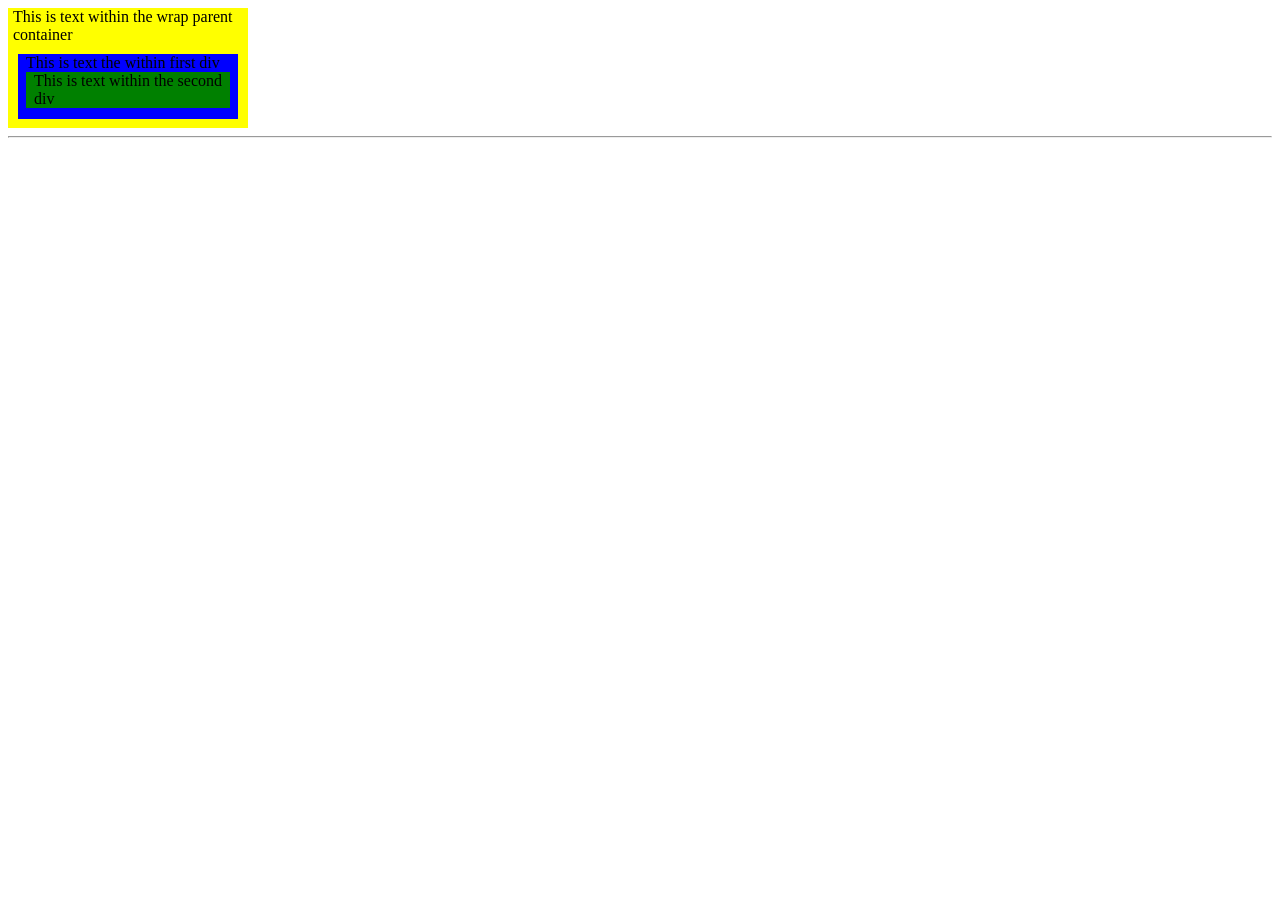
==== first.html @ b652cc58 "13:46" ====
<!DOCTYPE html>
<html lang="en">
<head>
    <meta charset="UTF-8">
    <meta http-equiv="X-UA-Compatible" content="IE=edge">
    <meta name="viewport" content="width=device-width, initial-scale=1.0">
    <title>First</title>
    <link rel="stylesheet" href="./style.css">
</head>
<body>
    <div class="con-1">
        <p>This is text within the wrap parent container</p>
        <div class="con-2">
            <p>This is text the within first div</p>
            <div class="con-3">
                <p>This is text within the second div</p>
            </div>
        </div>
    </div>
    <hr>
    <div class="tab-1">
        <table>
            <thead>
                <th><a href="Player"></a></th>
                <th><a href="Home Runs"></a></th>
                <th><a href="Team
                    
                    
                    
                    
                    "></a></th>
            </thead>
        </table>
    </div>
</body>
</html>
---- style.css ----
.con-1{
    background-color: yellow;
    width: 240px;
    height: 120px;
}

.con-2{
    background-color: blue;
    margin: 10px;
    padding: 0px 3px;
    height: 65px;
}

.con-3{
    background-color: green;
    margin: 0px 5px 5px 5px;
    padding: 0px 3px;
}

.con-1 p{
    margin: 0px 5px;
}
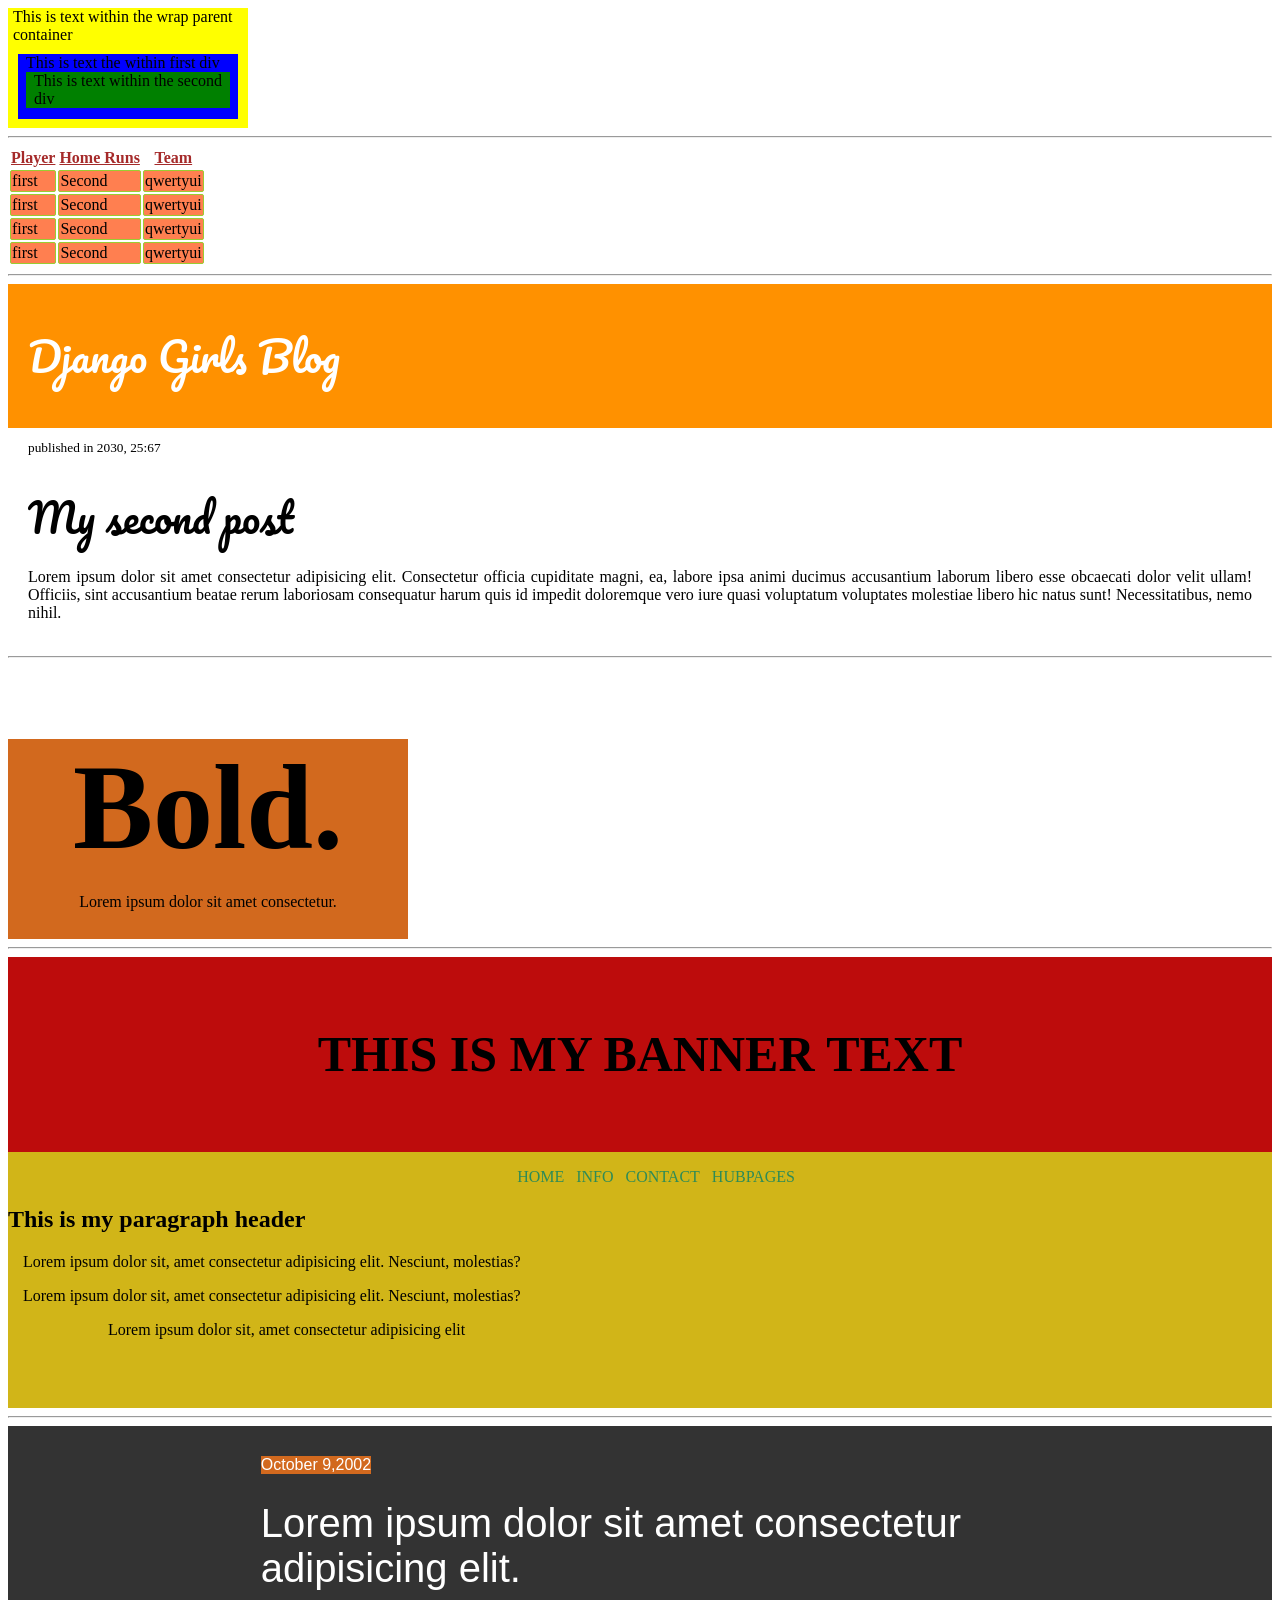
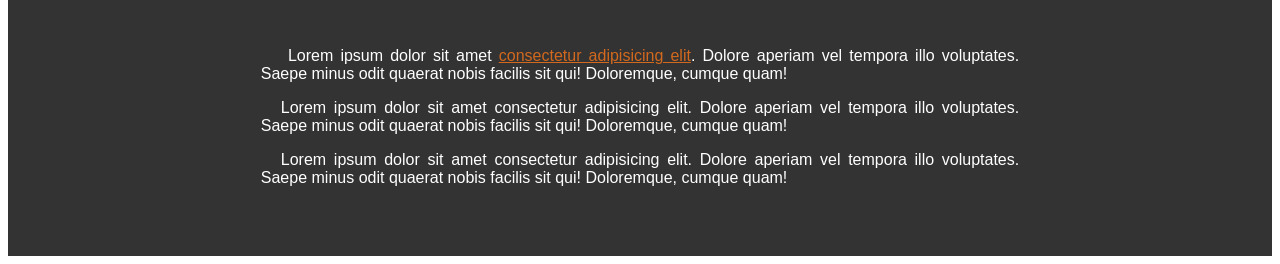
==== commit b4ddf1ec: "16:51" ====
--- a/first.html
+++ b/first.html
@@ -6,6 +6,8 @@
     <meta name="viewport" content="width=device-width, initial-scale=1.0">
     <title>First</title>
     <link rel="stylesheet" href="./style.css">
+    <link rel="preconnect" href="https://fonts.gstatic.com">
+<link href="https://fonts.googleapis.com/css2?family=Pacifico&display=swap" rel="stylesheet">
 </head>
 <body>
     <div class="con-1">
@@ -19,18 +21,78 @@
     </div>
     <hr>
     <div class="tab-1">
-        <table>
-            <thead>
-                <th><a href="Player"></a></th>
-                <th><a href="Home Runs"></a></th>
-                <th><a href="Team
-                    
-                    
-                    
-                    
-                    "></a></th>
+        <table class="bor-1">
+            <thead class="head-1">
+                <th><a href="#">Player</a></th>
+                <th><a href="#">Home Runs</a></th>
+                <th><a href="#">Team</a></th>
             </thead>
+            <tbody class="body-1">
+                <tr>
+                    <td>first</td>
+                    <td>Second</td>
+                    <td>qwertyui</td>
+                </tr>
+                <tr>
+                    <td>first</td>
+                    <td>Second</td>
+                    <td>qwertyui</td>
+                </tr>
+                <tr>
+                    <td>first</td>
+                    <td>Second</td>
+                    <td>qwertyui</td>
+                </tr>
+                <tr>
+                    <td>first</td>
+                    <td>Second</td>
+                    <td>qwertyui</td>
+                </tr>
+            </tbody>
         </table>
+        <hr>
+    </div>
+
+    <div class="third">
+        <div class="pan-1 pad ffam"><h1>Django Girls Blog</h1></div>
+        <div class="foot-pan pad">
+            <small>published in 2030, 25:67</small>
+            <h1 class="ffam">My second post</h1>
+            <p>Lorem ipsum dolor sit amet consectetur adipisicing elit. Consectetur officia cupiditate magni, ea, labore ipsa animi ducimus accusantium laborum libero esse obcaecati dolor velit ullam! Officiis, sint accusantium beatae rerum laboriosam consequatur harum quis id impedit doloremque vero iure quasi voluptatum voluptates molestiae libero hic natus sunt! Necessitatibus, nemo nihil.</p>
+        </div>
+    </div>
+    <hr>
+    <div class="bold">
+        <h1>Bold.</h1>
+        <p>Lorem ipsum dolor sit amet consectetur.</p>
+    </div>
+    <hr>
+    <div class="banner">
+        <div class="sec-1">
+            <h1>THIS IS MY BANNER TEXT</h1>
+        </div>
+        <div class="sec-2">
+            <ul>
+                <li><a href="">HOME</a></li>
+                <li><a href="">INFO</a></li>
+                <li><a href="">CONTACT</a></li>
+                <li><a href="">HUBPAGES</a></li>
+            </ul>
+            <h2>This is my paragraph header</h2>
+            <p class="para">Lorem ipsum dolor sit, amet consectetur adipisicing elit. Nesciunt, molestias?</p>
+            <p class="para">Lorem ipsum dolor sit, amet consectetur adipisicing elit. Nesciunt, molestias?</p>
+            <p class="para uch">Lorem ipsum dolor sit, amet consectetur adipisicing elit</p>
+        </div>
+    </div>
+    <hr>
+    <div class="footer">
+        <div class="foot">
+            <a href="">October 9,2002</a>
+            <h1>Lorem ipsum dolor sit amet consectetur <br> adipisicing elit.</h1>
+            <p><span class="space"></span> Lorem ipsum dolor sit amet <span class="nun">consectetur adipisicing elit</span>. Dolore aperiam vel tempora illo voluptates. Saepe minus odit quaerat nobis facilis sit qui! Doloremque, cumque quam!</p>
+            <p><span class="space"></span>Lorem ipsum dolor sit amet consectetur adipisicing elit. Dolore aperiam vel tempora illo voluptates. Saepe minus odit quaerat nobis facilis sit qui! Doloremque, cumque quam!</p>
+            <p><span class="space"></span>Lorem ipsum dolor sit amet consectetur adipisicing elit. Dolore aperiam vel tempora illo voluptates. Saepe minus odit quaerat nobis facilis sit qui! Doloremque, cumque quam!</p>
+        </div>
     </div>
 </body>
 </html>
--- a/style.css
+++ b/style.css
@@ -19,4 +19,135 @@
 
 .con-1 p{
     margin: 0px 5px;
-}+}
+
+.head-1 a{
+    color: brown;
+}
+
+
+
+.body-1 td{
+    border: 1px solid yellowgreen;
+    background-color: coral;
+    border-radius: 2px;
+}
+
+.pan-1{
+    background-color: rgb(255, 145, 0);
+    color: rgb(255, 255, 255);
+    
+}
+.pad{
+    padding: 10px 20px;
+}
+
+.ffam{
+    font-family: 'Pacifico', cursive;
+    font-size: 40px;
+    font-weight: 500;
+    
+}
+.pan-1 h1{
+    font-size: 40px;
+    font-weight: 500;
+}
+
+.foot-pan p{
+    padding-top: 0px;
+    text-align: justify;
+}
+
+.foot-pan h1{
+    padding-bottom: 0px;
+    margin-bottom: 0px;
+}
+
+.bold{
+    background-color: chocolate;
+    text-align: center;
+    height: 200px;
+    width: 400px;
+}
+
+.bold h1{
+    padding-bottom: 0px;
+    margin-bottom: 0px;
+    font-size: 120px;
+}
+
+.sec-1{
+    padding: 35px 0px;
+    background-color: rgb(189, 12, 12);
+    text-align: center;
+    font-size: 25px;
+}
+
+.sec-2{
+    background-color: rgb(209, 181, 24);
+    width: 100%;
+    height: 240px;
+}
+.sec-2 ul{
+    list-style: none;
+    text-align: center;
+}
+.sec-2 li{
+    display: inline-block;
+    padding-right: 8px;
+    color:seagreen;
+}
+
+.sec-2 a{
+    text-decoration: none;
+    color: seagreen;
+}
+
+.sec-2 .para{
+    padding-left: 15px;
+}
+
+.sec-2 .uch{
+    padding-left: 100px;
+}
+
+.banner{
+    background-color: rgb(209, 181, 24);
+
+}
+.footer{
+    width: 100%;
+    background-color: #333;
+    color: white;
+    font-family: sans-serif;
+}
+.foot{
+    width: 60% ;
+    height: 430px;
+    text-align: justify;
+    margin: auto;
+    background-color: #333;
+}
+.foot a{
+    text-decoration: none;
+    color: white;
+    background-color: chocolate;
+    display: inline-block;
+    margin-top: 30px;
+}
+
+.foot h1{
+    font-size: 40px;
+    font-weight: 100;
+    padding-bottom: 30px;
+}
+
+.space{
+    display: inline-block;
+    width: 20px;
+}
+
+.nun{
+    text-decoration: underline;
+    color: chocolate;
+}
